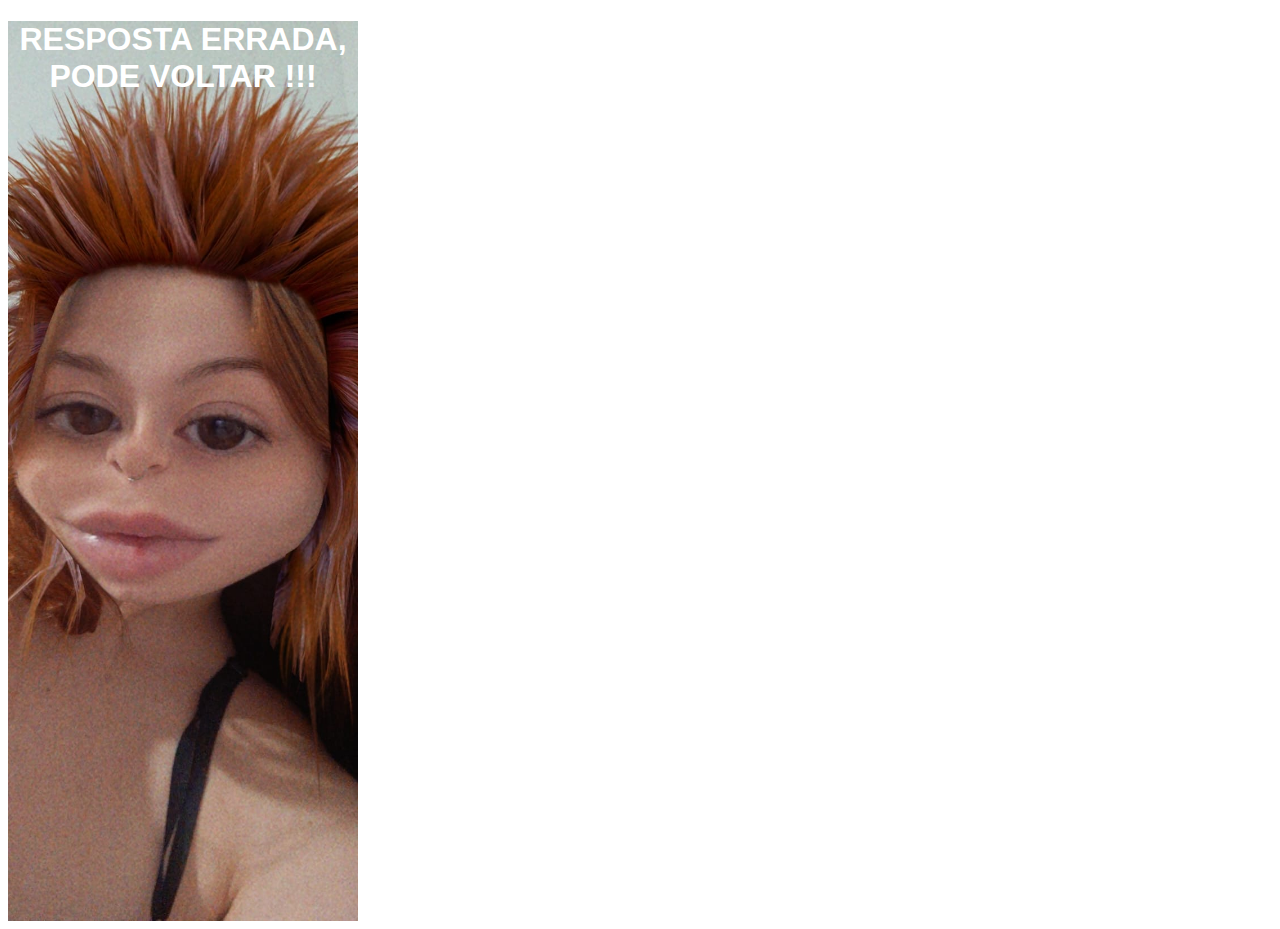
==== resposta.html @ 76b08012 "att.01" ====
<!DOCTYPE html>
<html lang="pt-br">
<head>
    <meta charset="UTF-8">
    <meta name="viewport" content="width=device-width, initial-scale=1.0">
    <title>VOLTA</title>
    <style>
        main{
            height: 100vh;
            color: white;
            text-align: center;
            vertical-align: center;
            max-width: 350px;
            font-family: sans-serif;
            background-image: url(imagens/WhatsApp\ Image\ 2025-02-05\ at\ 17.09.52\ \(3\).jpeg);
            background-position: center;
            background-size: cover;
        }
    </style>
</head>
<body>
     <main><h1>RESPOSTA ERRADA, PODE VOLTAR !!!</h1></main>
</body>
</html>
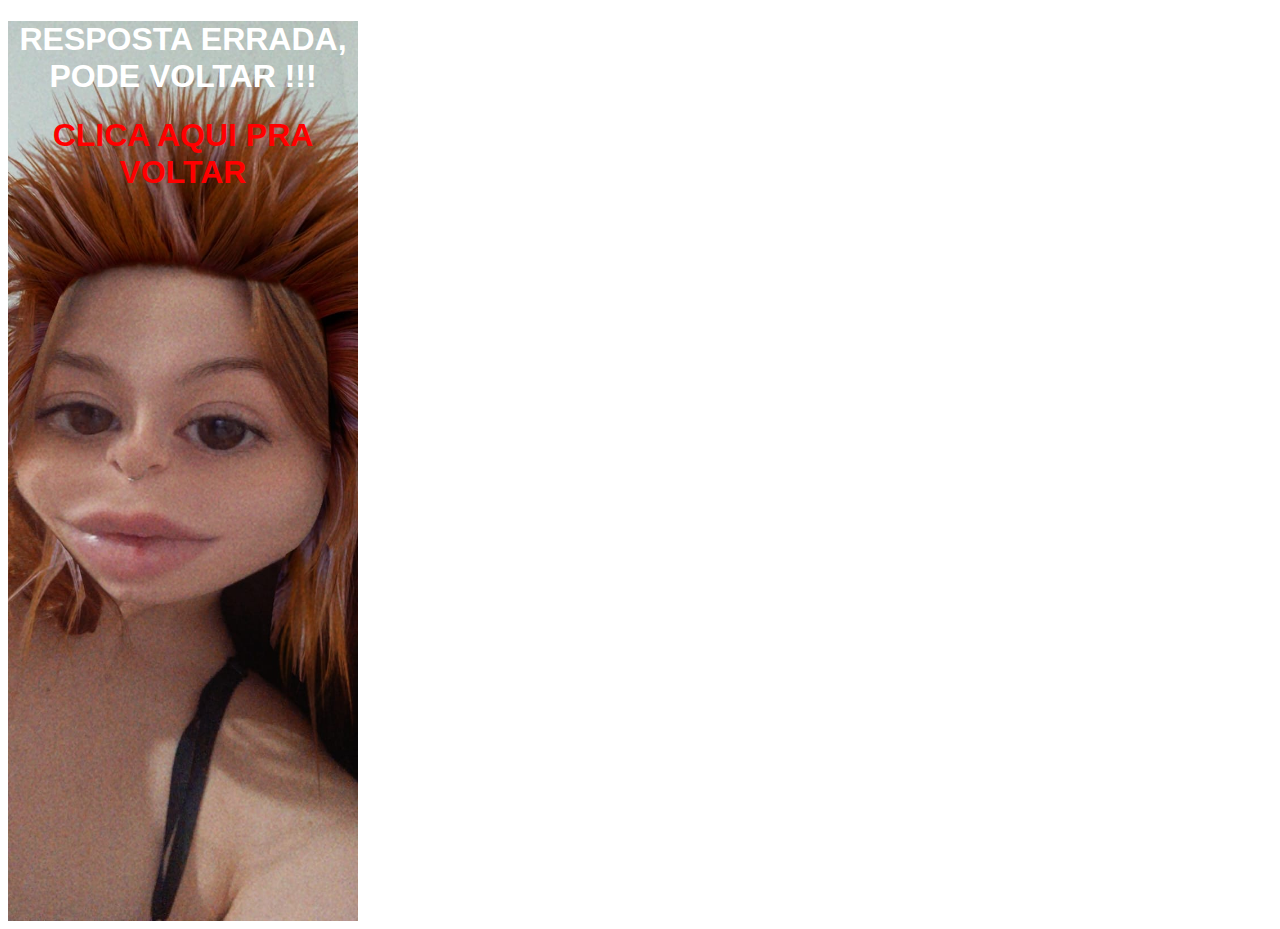
==== commit 6f6a9d5c: "quase pronto" ====
--- a/resposta.html
+++ b/resposta.html
@@ -16,9 +16,16 @@
             background-position: center;
             background-size: cover;
         }
+        a {
+           color: rgb(255, 0, 0);
+           font-size: 2em;
+           font-weight: bold;
+           text-decoration: none;
+        }
     </style>
 </head>
 <body>
-     <main><h1>RESPOSTA ERRADA, PODE VOLTAR !!!</h1></main>
+     <main><h1>RESPOSTA ERRADA, PODE VOLTAR !!!</h1>
+     <a href="index.html">CLICA AQUI PRA VOLTAR</a></main>
 </body>
 </html>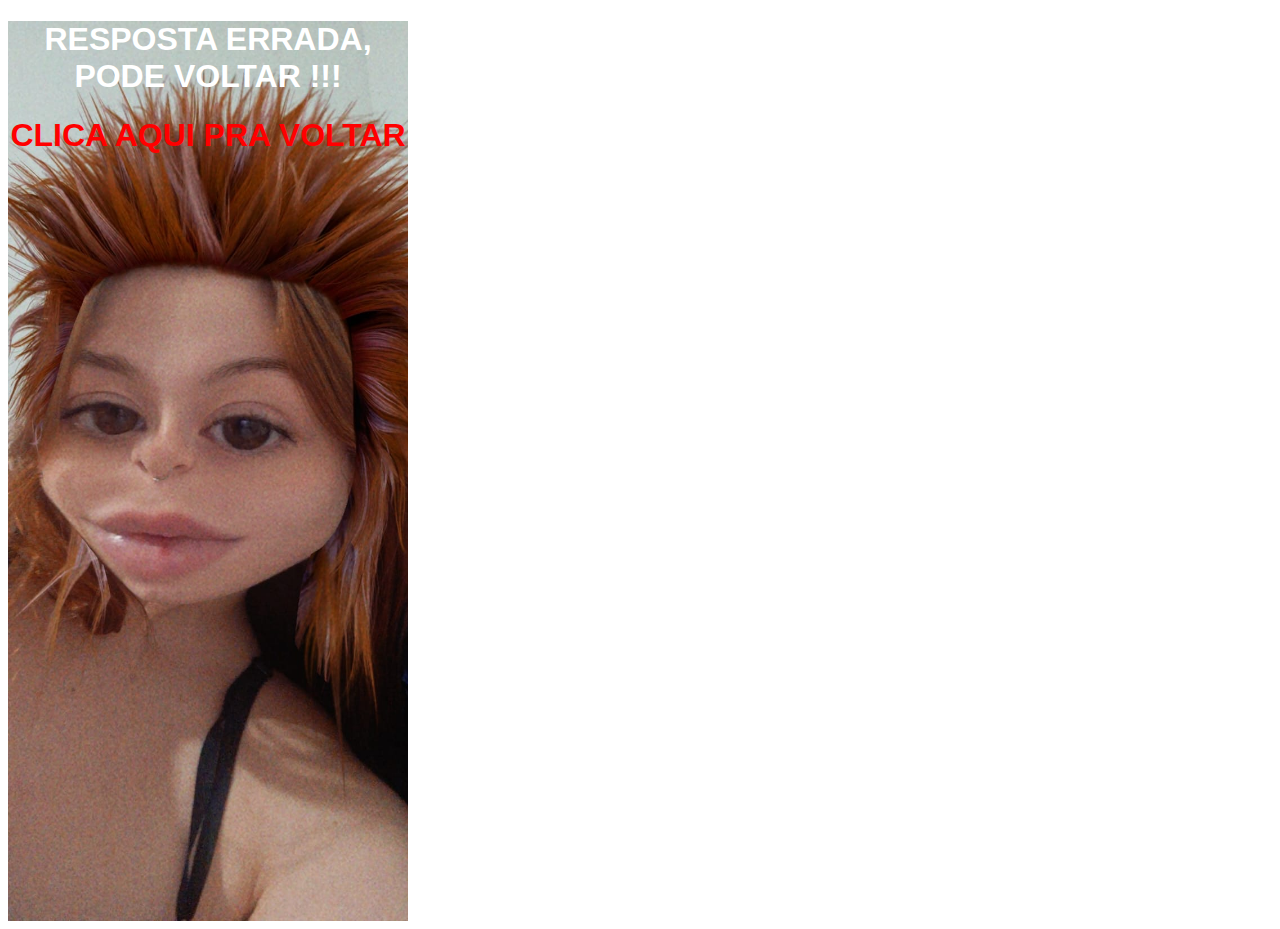
==== commit 7377b412: "finalmente pronto" ====
--- a/resposta.html
+++ b/resposta.html
@@ -10,7 +10,7 @@
             color: white;
             text-align: center;
             vertical-align: center;
-            max-width: 350px;
+            max-width: 400px;
             font-family: sans-serif;
             background-image: url(imagens/WhatsApp\ Image\ 2025-02-05\ at\ 17.09.52\ \(3\).jpeg);
             background-position: center;
